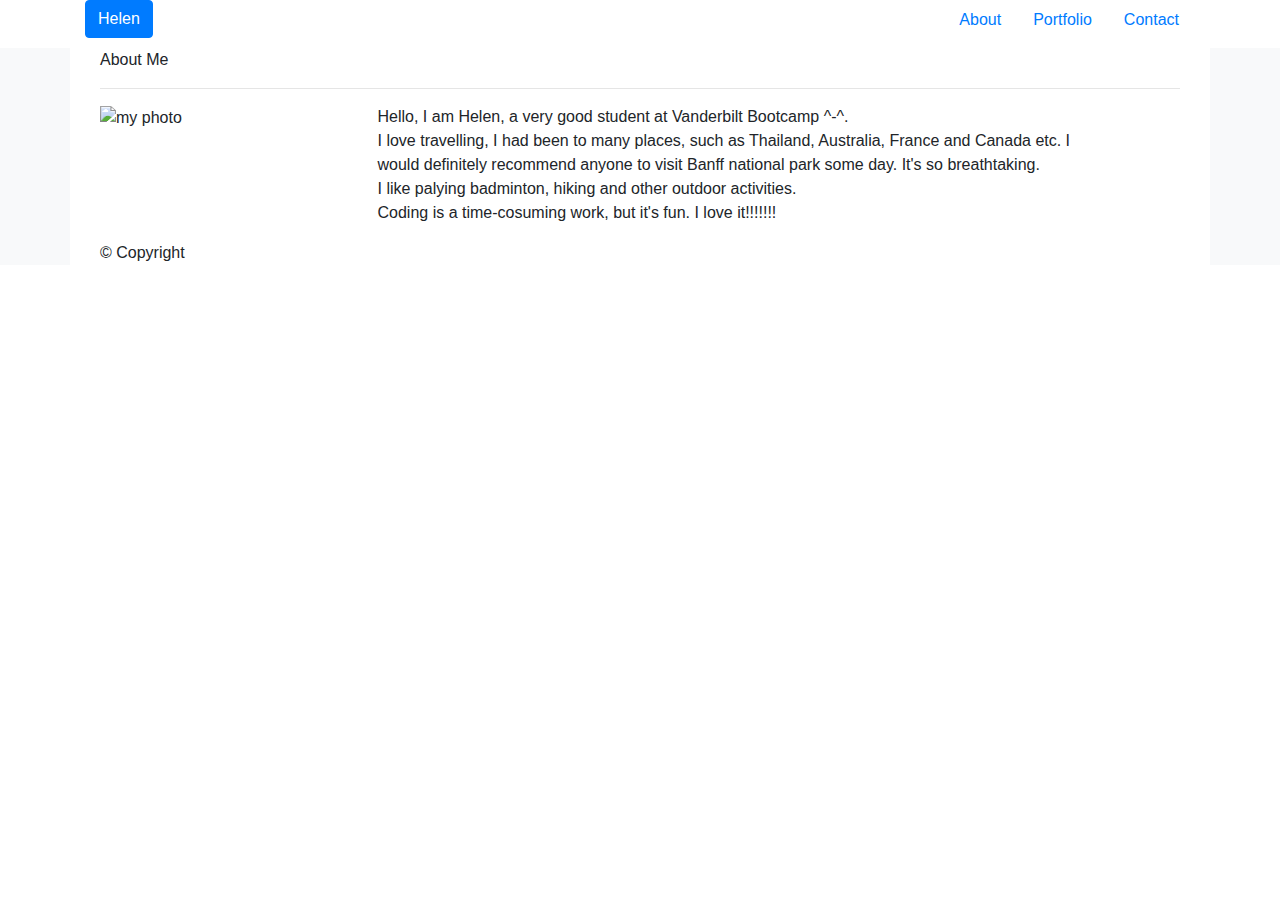
==== index.html @ f4427816 "base version" ====
<!DOCTYPE html>
<html lang="en">
<head>
  <title>Contact</title>
  <meta charset="utf-8">
  <link rel="stylesheet" href="https://stackpath.bootstrapcdn.com/bootstrap/4.3.1/css/bootstrap.min.css" integrity="sha384-ggOyR0iXCbMQv3Xipma34MD+dH/1fQ784/j6cY/iJTQUOhcWr7x9JvoRxT2MZw1T" crossorigin="anonymous">
   <link rel="stylesheet" href="assets/styles/style.css">
  
</head>
<body>


    <header class="container">
            <div class="row">
                <div class="col-md-3 ">
                    <button type="button" class="btn btn-primary btn-md myname">Helen</button>
                </div>
                <div class="col-md-9  linkitems">
                        <ul class="nav justify-content-end ">
                            <li class="nav-item">
                            <a class="nav-link active" href="index.html">About</a>
                            </li>
                            <li class="nav-item">
                            <a class="nav-link" href="portfolio.html">Portfolio</a>
                            </li>
                            <li class="nav-item">
                            <a class="nav-link" href="contact.html">Contact</a>
                            </li>
                            
                        </ul>
                </div>
            </div>
    </header>

    <div class="container-fluid bg-light wholebody" >
            <div class="container bg-white mt-md-3 mt-lg-2 maincontent">
              <div class="container">  
           
                <div class="row col-md-2 subtitle">About Me</div>
                <hr>
                  
                <div class="row">
                        <div class="col-md- col-lg-3" offset-md-1 >
                          <div class="content">
                            <img src="assets/images/my.png" class="img-fluid" alt="my photo"  >
                                                      
                          </div>
    
                        </div>
                
                        <div class="col-md-9 col-lg-8">
                            <div class="content">
                                    <p>   Hello, I am Helen, a very good student at Vanderbilt Bootcamp ^-^.
                                            <br>
                                            I love travelling, I had been to many places, such as Thailand, Australia, France and Canada  etc.
                                             I would definitely recommend anyone to visit Banff national park some day. It's so breathtaking.
                                            <br>
                                             I like palying badminton, hiking and other outdoor activities. 
                                            <br>
                                             Coding is a time-cosuming work, but it's fun. I love it!!!!!!!
                                     </p>        
                                
                            </div>
        
                        </div>
                   </div>            <!--end of  row-->
           
      <footer class="footer">
        <div class="copyright">
            <p> &#169 Copyright</p>
        </div>
      </footer>
    </body>
</html>
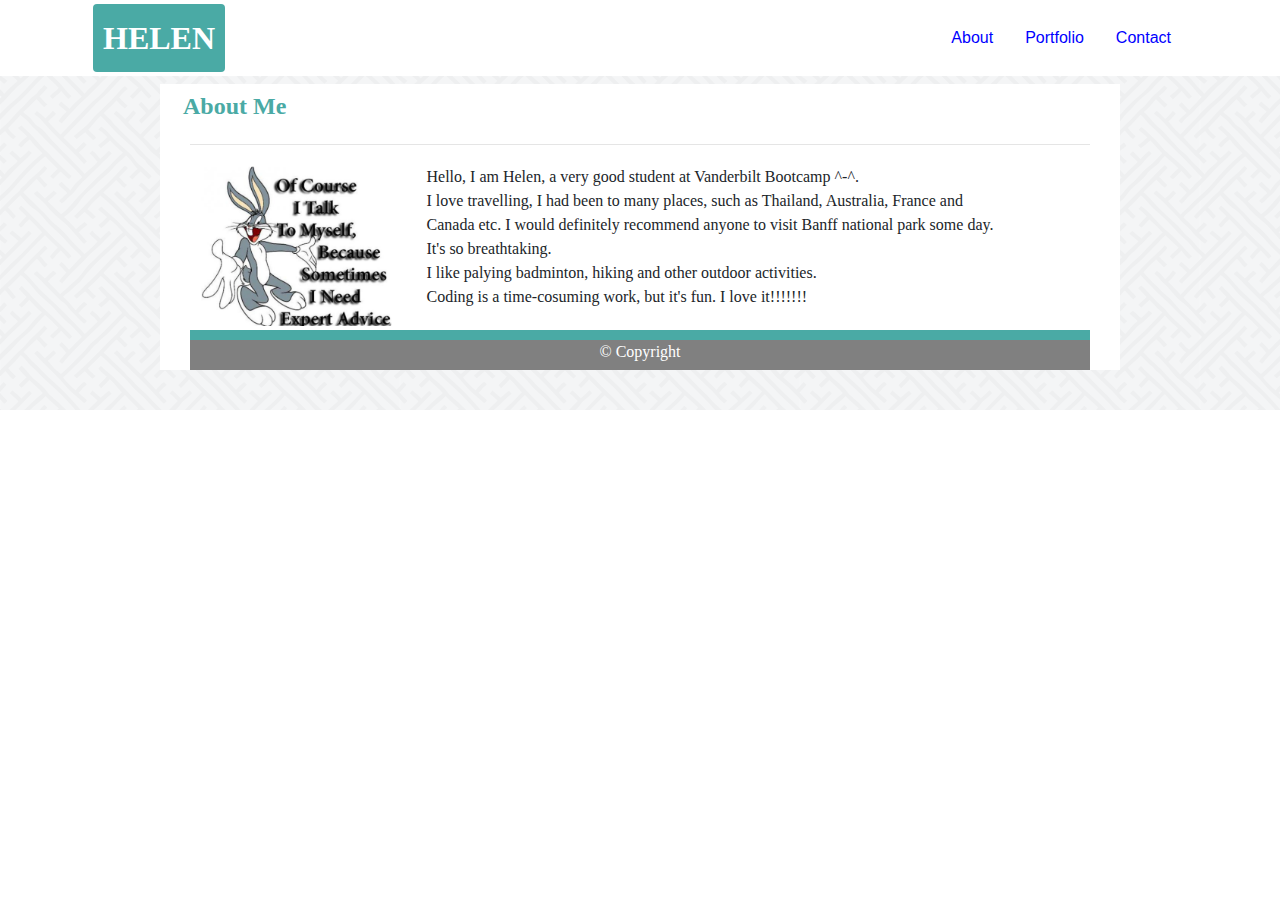
==== commit e6b221a0: "changed footer and picture" ====
--- a/index.html
+++ b/index.html
@@ -36,11 +36,11 @@
             <div class="container bg-white mt-md-3 mt-lg-2 maincontent">
               <div class="container">  
            
-                <div class="row col-md-2 subtitle">About Me</div>
+                <div class="row col-sm-5 col-md-3 subtitle">About Me</div>
                 <hr>
                   
                 <div class="row">
-                        <div class="col-md- col-lg-3" offset-md-1 >
+                        <div class="col-6 col-md-3 col-lg-3" offset-md-1 >
                           <div class="content">
                             <img src="assets/images/my.png" class="img-fluid" alt="my photo"  >
                                                       
--- a/assets/styles/style.css
+++ b/assets/styles/style.css
@@ -0,0 +1,124 @@
+.myname{
+    background-color:#4aaaa5;
+    font-weight:bold;
+    color:white;
+    padding:10px;  
+    height:auto;
+    font-family: 'Georgia', Times, Times New Roman, serif;
+    font-size:32px;
+    text-transform:uppercase;
+    border:0px;
+}
+
+.linkitems{
+    margin:auto;
+}
+a:link{
+    color:blue;
+    }
+a:visited{
+    color:palevioletred;
+    }
+a:hover{
+    background-color:yellow;
+    
+}
+
+a:active{
+    color:red;
+}
+
+
+.hthree{
+    background-color:#4aaaa5;
+    color:white;
+
+    margin-top:-55px;
+    text-align:center;
+ 
+}
+
+.subtitle{
+    font-family: "Georgia', Times, Times New Roman, serif";
+    color:#4aaaa5;
+    font-weight:bold;
+    font-size: 24px;
+}
+
+.wholebody{
+    
+    background-image: url("../images/interlaced.png");
+    background-color:#ffffff;
+    top: 15px;
+    width: 100%; 
+    overflow: auto;
+    min-height:100%;
+    margin-bottom:-40px;
+    font-family:"Arial', 'Helvetica Neue', Helvetica, sans-serif";
+     }
+
+.maincontent{
+    max-width:960px;
+}
+     .wholebody:after {
+        content:"";
+        display:block;
+      }
+      
+      .footer, .wholebody:after{
+        height:40px;
+      }
+  
+
+/*contact page*/
+
+.submitBt{
+    
+    background-color:#4aaaa5;
+    font-weight:bold;
+    color:white;
+    padding:10px;  
+    height:auto;
+    border:0;
+}
+.submitBt:hover{
+    background-color:blueviolet;
+    
+}
+
+
+.submitBt:active{
+    color:red;
+}
+
+      
+.messageBox{
+    height:120px;
+}      
+
+.row, 
+.row> .column
+{
+       padding:4px 8px;
+}
+
+.footer{
+
+        clear: both;
+        background:#4aaaa5;
+
+        width: 100%;
+
+}
+
+.copyright{
+        background:grey;
+        color:white;
+        height:30px;
+        position:relative;
+        top:10px;
+        text-align:center;
+        width:100%;
+        margin-left:0;
+        margin-right:0;
+        }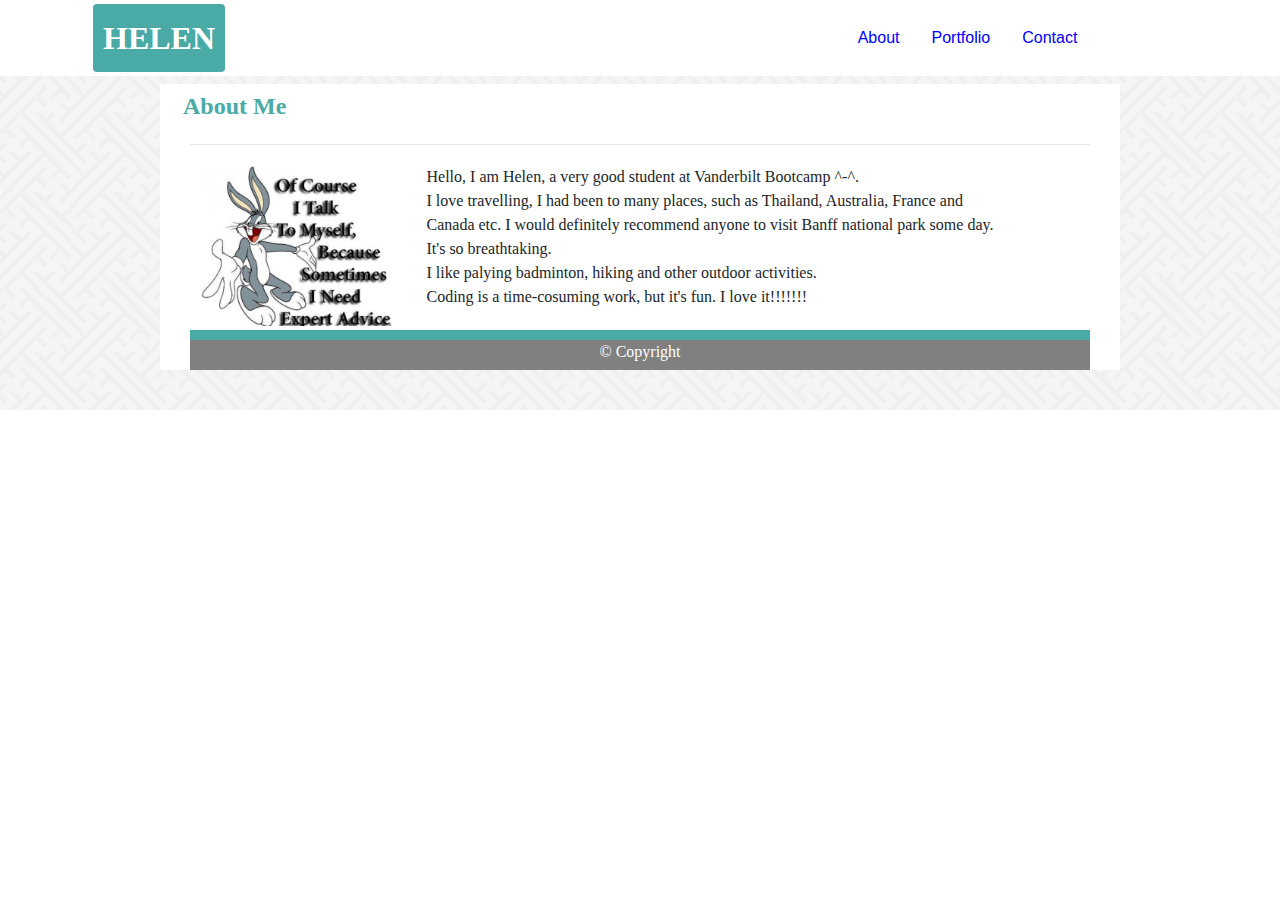
==== commit aef3202a: "change portfolio , add subrow . add viewport in head" ====
--- a/index.html
+++ b/index.html
@@ -1,21 +1,42 @@
+<!--### Assignment One Instructions (Bootstrap)
+
+1. Inside your `Bootstrap-Portfolio` repo, create `index.html`, `portfolio.html` and `contact.html`.
+
+2. Using Bootstrap, recreate your portfolio site with the following items:
+
+   * A navbar
+
+   * A responsive layout (remember the grid, rows and columns are your friends)
+
+     * eg. On an `xs` screen, content should take up the entire screen. On `sm` and larger screens, you should have some margins on the left and right side of the screen. Check out various sites on your mobile device versus your computer to see this in action!
+
+   * Responsive images
+
+   **BONUS**
+   Using Bootstrap, make a sticky footer and use sub-rows and sub-columns on your portfolio site _(Hint: Check out the Bootstrap documentation)_
+
+3. Your Bootstrap solution should minimize use of media queries.
+
+4. Deploy your new Bootstrap-powered portfolio to GitHub Pages.-->
 <!DOCTYPE html>
 <html lang="en">
 <head>
-  <title>Contact</title>
+  <title>Index</title>
   <meta charset="utf-8">
   <link rel="stylesheet" href="https://stackpath.bootstrapcdn.com/bootstrap/4.3.1/css/bootstrap.min.css" integrity="sha384-ggOyR0iXCbMQv3Xipma34MD+dH/1fQ784/j6cY/iJTQUOhcWr7x9JvoRxT2MZw1T" crossorigin="anonymous">
-   <link rel="stylesheet" href="assets/styles/style.css">
+  <meta name="viewport" content="width=device-width,initial-scale=1">
+  <link rel="stylesheet" href="assets/styles/style.css">
   
 </head>
+
 <body>
-
 
     <header class="container">
             <div class="row">
-                <div class="col-md-3 ">
+                <div class="col-12 col-sm-10 col-md-2 col-lg-2 ">
                     <button type="button" class="btn btn-primary btn-md myname">Helen</button>
                 </div>
-                <div class="col-md-9  linkitems">
+                <div class="col-12 col-sm-10 col-md-9 col-lg-8 linkitems">
                         <ul class="nav justify-content-end ">
                             <li class="nav-item">
                             <a class="nav-link active" href="index.html">About</a>
@@ -36,11 +57,11 @@
             <div class="container bg-white mt-md-3 mt-lg-2 maincontent">
               <div class="container">  
            
-                <div class="row col-sm-5 col-md-3 subtitle">About Me</div>
+                <div class="row col-8 col-sm-5 col-md-3 col-lg-3 subtitle">About Me</div>
                 <hr>
                   
                 <div class="row">
-                        <div class="col-6 col-md-3 col-lg-3" offset-md-1 >
+                        <div class="col-11 col-sm-9 col-md-3 col-lg-3" offset-md-1 >
                           <div class="content">
                             <img src="assets/images/my.png" class="img-fluid" alt="my photo"  >
                                                       
@@ -48,7 +69,7 @@
     
                         </div>
                 
-                        <div class="col-md-9 col-lg-8">
+                        <div class="col-11 col-sm-9 col-md-9 col-lg-8">
                             <div class="content">
                                     <p>   Hello, I am Helen, a very good student at Vanderbilt Bootcamp ^-^.
                                             <br>
@@ -70,5 +91,6 @@
             <p> &#169 Copyright</p>
         </div>
       </footer>
-    </body>
+
+ </body>
 </html>--- a/assets/styles/style.css
+++ b/assets/styles/style.css
@@ -32,10 +32,9 @@
 .hthree{
     background-color:#4aaaa5;
     color:white;
-
     margin-top:-55px;
     text-align:center;
- 
+    width:100%;
 }
 
 .subtitle{
@@ -121,4 +120,4 @@
         width:100%;
         margin-left:0;
         margin-right:0;
-        }+}